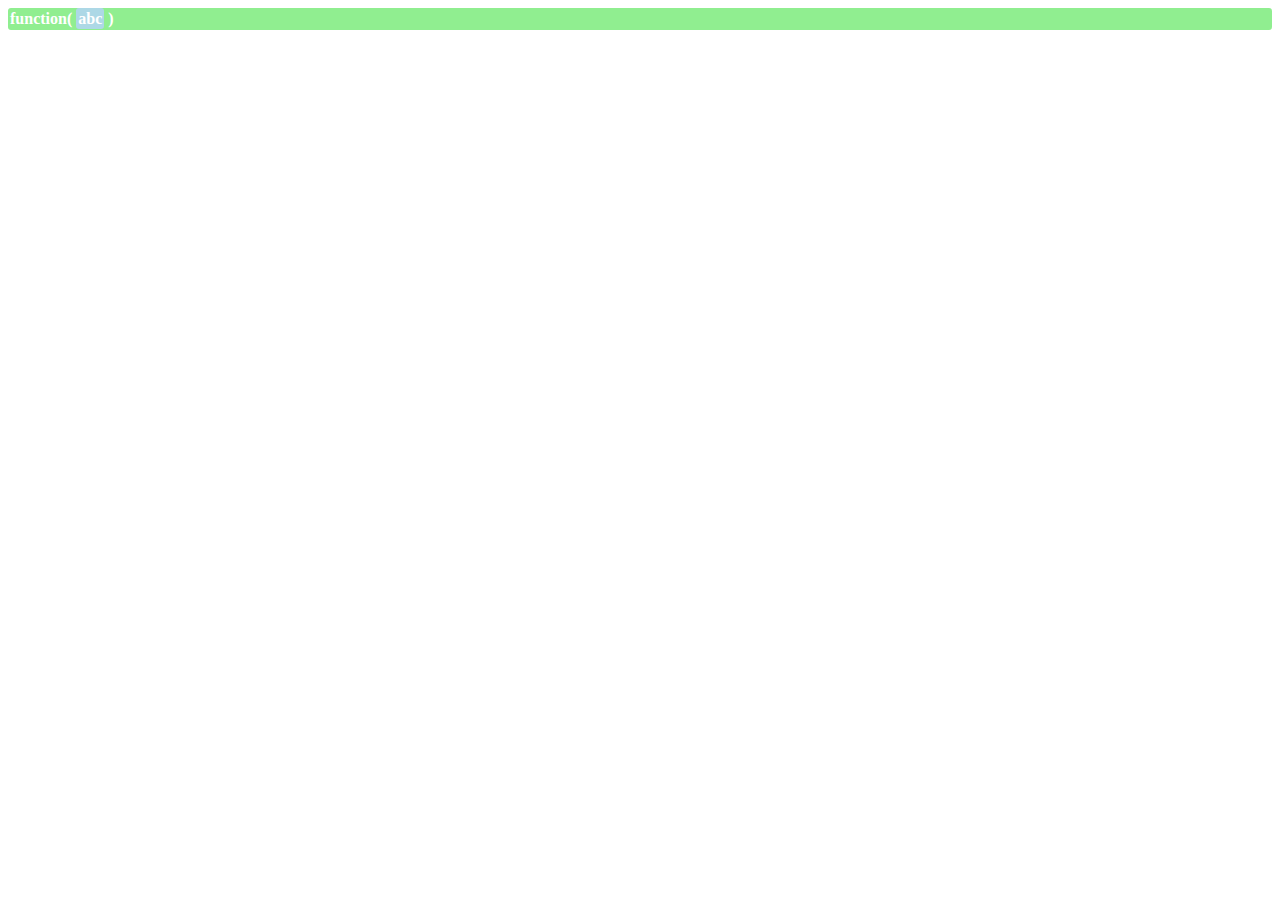
==== test.html @ 0d54acdf "now it works sort of" ====
<!DOCTYPE html>
<html>
  <head>
    <style>
      .draggable {
        position: relative;
        user-select: none;
        color: white;
        padding: 2px;
        border-radius: 3px;
        font-weight: bold;
      }
      .green {
        background-color: lightgreen;
      }
      .blue {
        background-color: lightblue;
        display: inline;
      }
    </style>
    <script src = "draggable.js"></script>
  </head>
  <body>
    <div class = "draggable green" onmousedown = "draggablemousedown(this)">
      <span>function(</span>
      <div class = "draggable blue" onmousedown = "draggablemousedown(this)">abc</div>
      <span>)</span>
    </div>
  </body>
</html>
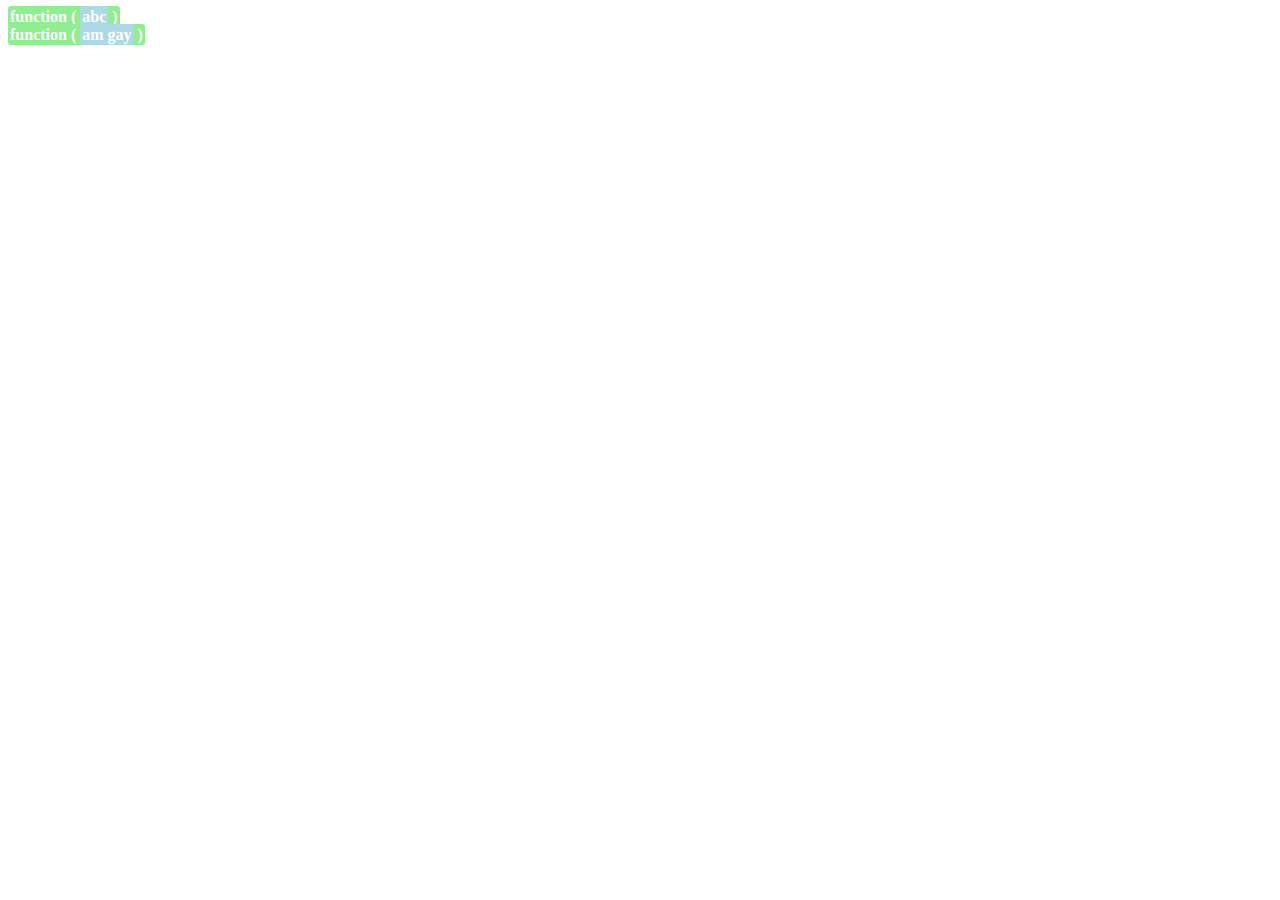
==== commit c46af9c4: "drag n drop things" ====
--- a/test.html
+++ b/test.html
@@ -9,22 +9,30 @@
         padding: 2px;
         border-radius: 3px;
         font-weight: bold;
+        display: inline;
       }
       .green {
         background-color: lightgreen;
       }
       .blue {
         background-color: lightblue;
-        display: inline;
       }
     </style>
     <script src = "draggable.js"></script>
   </head>
   <body>
-    <div class = "draggable green" onmousedown = "draggablemousedown(this)">
-      <span>function(</span>
-      <div class = "draggable blue" onmousedown = "draggablemousedown(this)">abc</div>
-      <span>)</span>
+    <div class = "draggable green">
+      function (
+      <div class = "draggable blue">abc</div>
+      )
     </div>
+    <br>
+    <div class = "draggable green">
+      function (
+      <div class = "draggable blue">am gay</div>
+      )
+    </div>
+
+    <script>registerevents()</script>
   </body>
 </html>
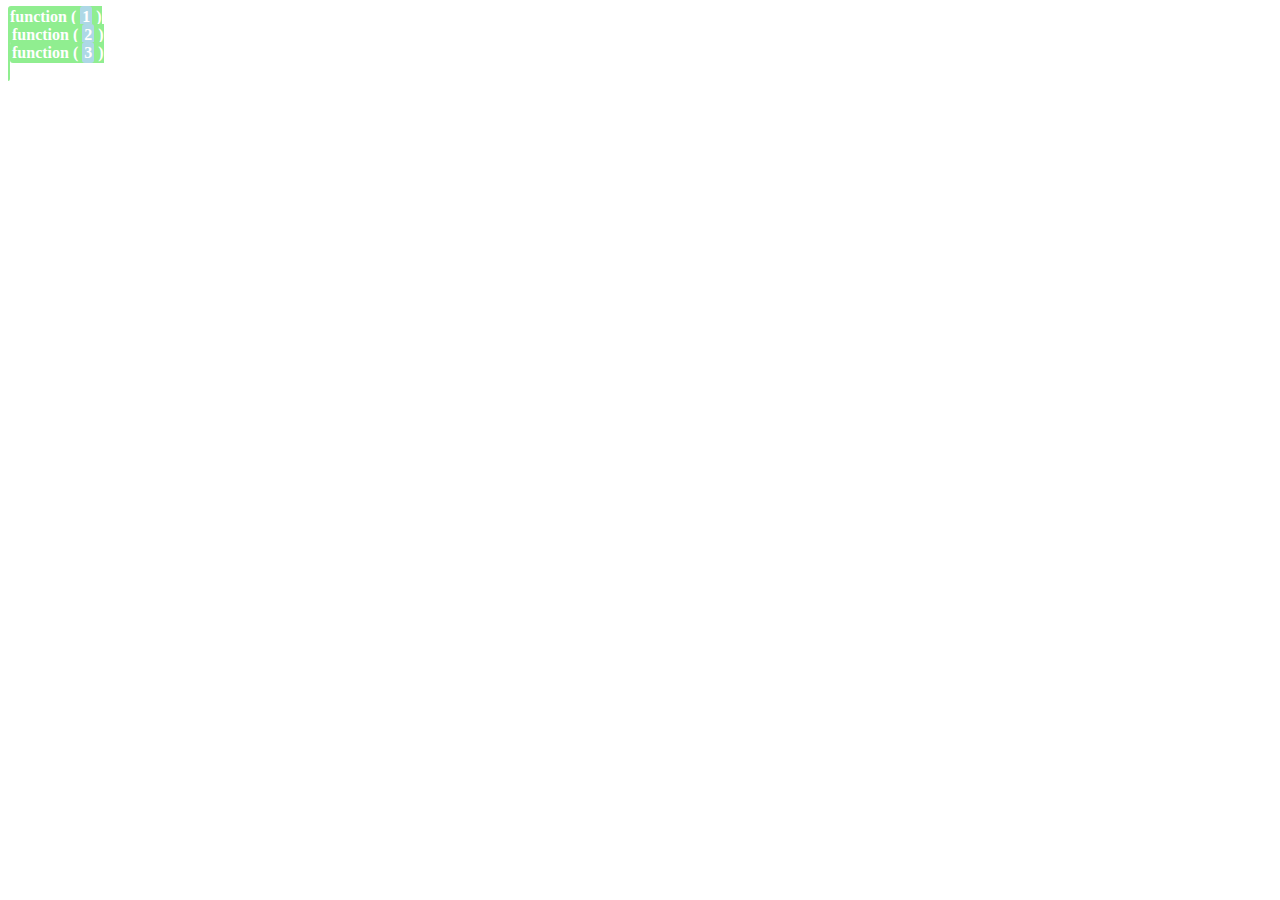
==== commit ed7ca085: "we diddit reddit" ====
--- a/test.html
+++ b/test.html
@@ -10,6 +10,7 @@
         border-radius: 3px;
         font-weight: bold;
         display: inline;
+        border-color: white;
       }
       .green {
         background-color: lightgreen;
@@ -23,14 +24,21 @@
   <body>
     <div class = "draggable green">
       function (
-      <div class = "draggable blue">abc</div>
+      <div class = "draggable blue">1</div>
       )
+      <br>
     </div>
-    <br>
     <div class = "draggable green">
       function (
-      <div class = "draggable blue">am gay</div>
+      <div class = "draggable blue">2</div>
       )
+      <br>
+    </div>
+    <div class = "draggable green">
+      function (
+      <div class = "draggable blue">3</div>
+      )
+      <br>
     </div>
 
     <script>registerevents()</script>
